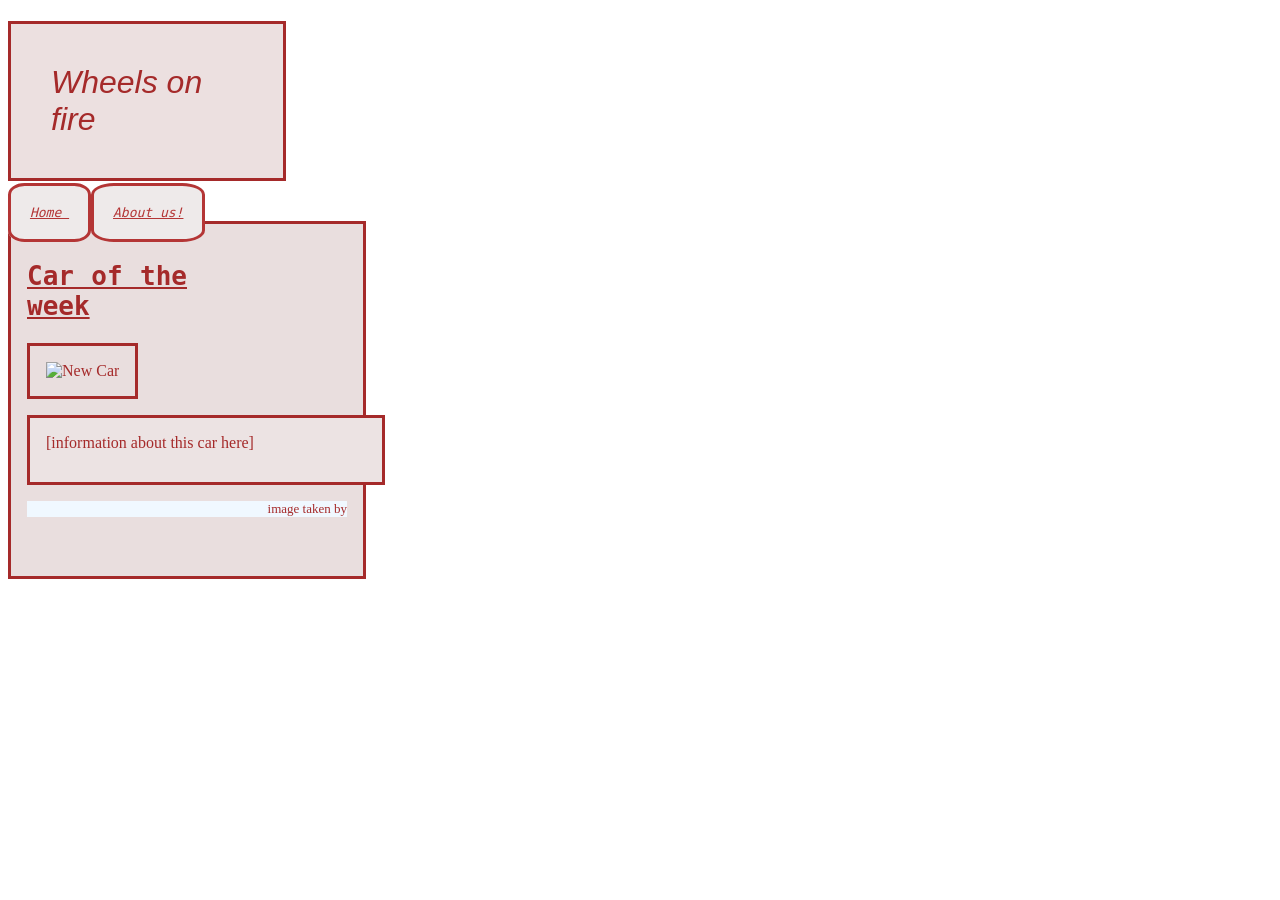
==== index.HTML @ f78cc137 "border size and background" ====
<!DOCTYPE html>
<html>
<head>
   <meta charset="utf-8"/>
    <link rel="stylesheet" href="styleindex.css">
   
        <title>Wheels on fire</title>
</head>

<body>
    <h1> Wheels on fire</h1>
 
    <section>
        <nav>
    
            <a class="Home" href="index.html" class="Home"> Home </a>   <a href="about.html"> About us! </a>
        
          </nav>
    </section>

    <div class="firstcar" >

           <h2>Car of the week</h2>
          <img src="caroftheweek.png" alt="New Car" width="300" class="firstcar">
           <p class="firstcartxt">[information about this car here]</p>
         <footer>image taken by</footer>
    
    </div>
</body>
</html>
---- styleindex.css ----
body{
    background-image: url(https://cdn.pixabay.com/photo/2019/09/18/07/09/meadow-4485609_1280.jpg);
    background-repeat:repeat-y;
}

h1 {
   font-family: Impact, Haettenschweiler, 'Arial Narrow Bold', sans-serif;
   font-style: italic;
   font-weight: lighter;
   color: brown;
   background-color:rgb(236, 224, 224);
   border-style:solid;
   width:12rem;
   padding: 2.5rem;
}


h2{
    color:brown;
   font-family: monospace;
   font-size: xx-large;
   text-decoration:underline;
   text-align: justify;
    width: 10rem;
}
.firstcar {
    
    color: brown;
   background-color: rgb(233, 222, 222);
   border-style: solid;
   padding: 1rem;
   width: 20rem;
   height: 20rem;
   
}
 
.firstcartxt {
    color: brown;
   background-color: rgb(236, 227, 227);
   border-style: solid;
   padding: 1rem;
   width: 20rem;
   height: 2rem;
  
}


a {
    font-family:monospace;
    font-style: italic;
    font-weight: lighter;
    color:rgb(180, 53, 53);
    background-color: rgb(238, 234, 234);
    border-style: solid;
    border-radius: 20%;
    padding:1.5%;
}


footer {
    text-align: right;
    font-size: small;
    background-color: aliceblue;
}
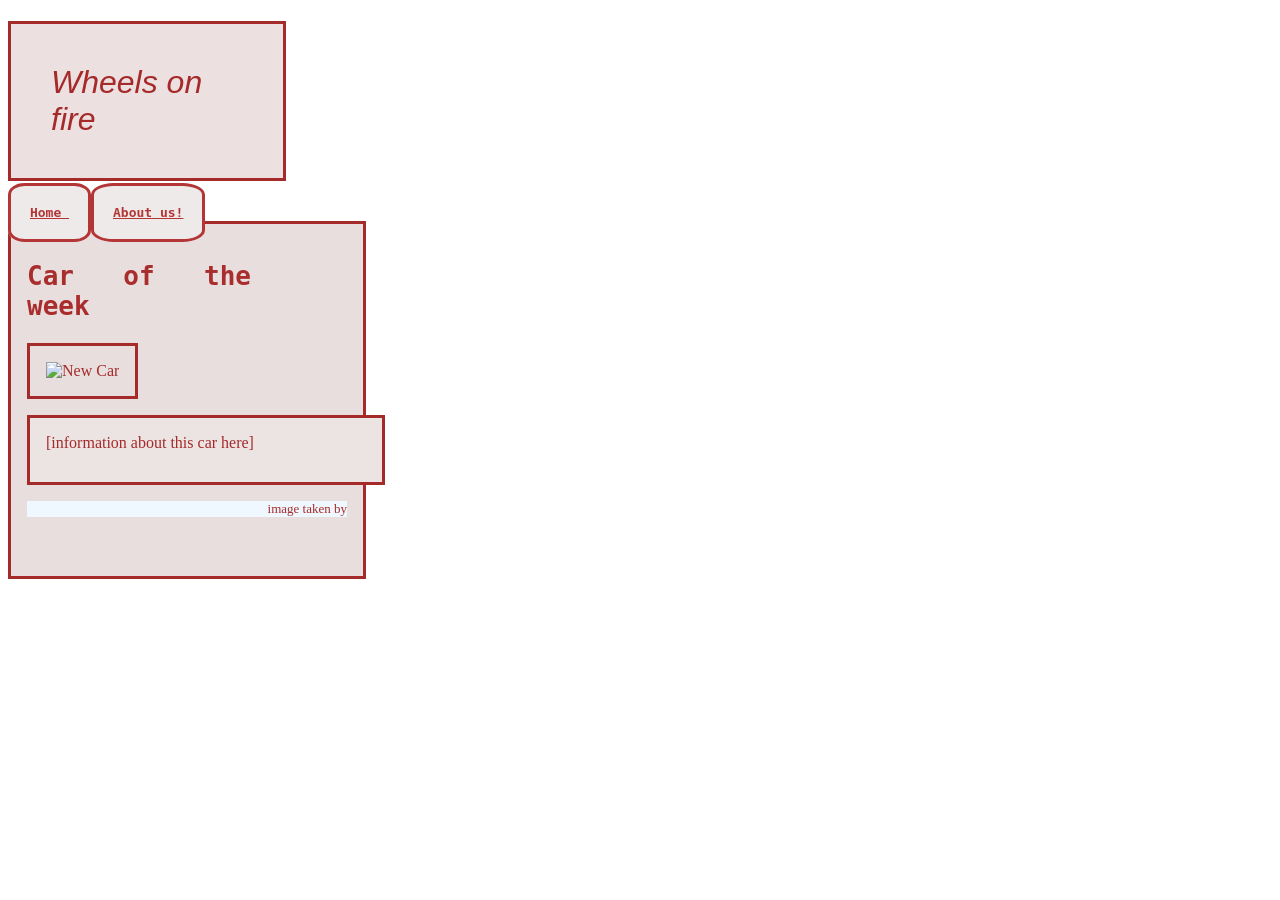
==== commit c954d71c: "commit2" ====
--- a/index.HTML
+++ b/index.HTML
@@ -19,8 +19,9 @@
     </section>
 
     <div class="firstcar" >
+        
 
-           <h2>Car of the week</h2>
+           <h2 class="subtitle1">Car of the week</h2>
           <img src="caroftheweek.png" alt="New Car" width="300" class="firstcar">
            <p class="firstcartxt">[information about this car here]</p>
          <footer>image taken by</footer>
--- a/styleindex.css
+++ b/styleindex.css
@@ -3,6 +3,7 @@
 body{
     background-image: url(https://cdn.pixabay.com/photo/2019/09/18/07/09/meadow-4485609_1280.jpg);
     background-repeat:repeat-y;
+    background-repeat: repeat-x;
 }
 
 h1 {
@@ -17,14 +18,14 @@
 }
 
 
-h2{
-    color:brown;
+.subtitle1{
+    color:rgb(170, 45, 45);
    font-family: monospace;
    font-size: xx-large;
-   text-decoration:underline;
    text-align: justify;
-    width: 10rem;
+    width: 14rem;
 }
+
 .firstcar {
     
     color: brown;
@@ -49,8 +50,7 @@
 
 a {
     font-family:monospace;
-    font-style: italic;
-    font-weight: lighter;
+    font-weight:bolder;
     color:rgb(180, 53, 53);
     background-color: rgb(238, 234, 234);
     border-style: solid;
